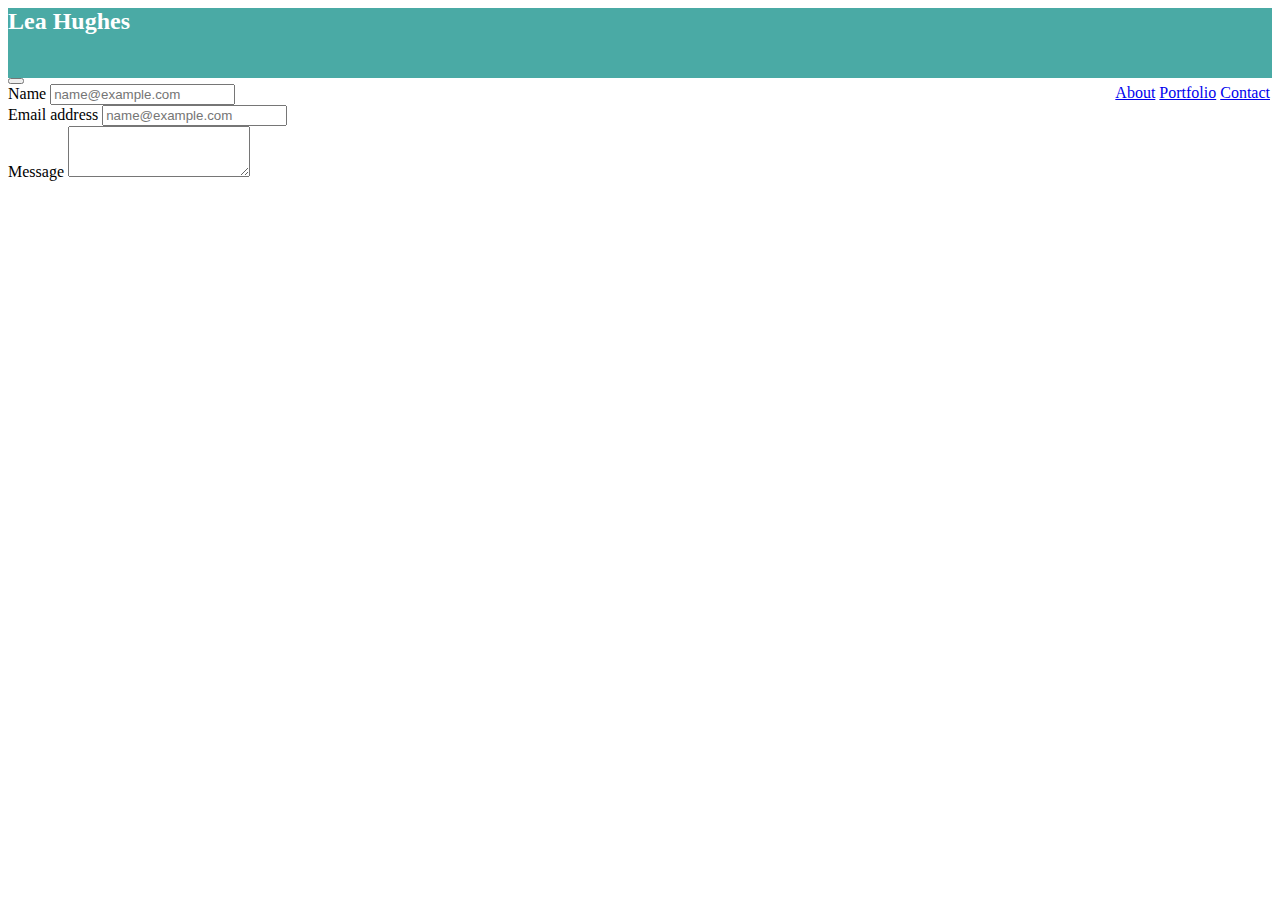
==== contact.html @ 52248187 "add files" ====
<DOCTYPE html>
        <html>
            <head>
                    <link rel="stylesheet" href="https://stackpath.bootstrapcdn.com/bootstrap/4.1.0/css/bootstrap.min.css" integrity="sha384-9gVQ4dYFwwWSjIDZnLEWnxCjeSWFphJiwGPXr1jddIhOegiu1FwO5qRGvFXOdJZ4" crossorigin="anonymous">
                    <link rel="stylesheet" href="./style.css" type="text/css">
                    <script src="https://stackpath.bootstrapcdn.com/bootstrap/4.1.0/js/bootstrap.min.js" integrity="sha384-uefMccjFJAIv6A+rW+L4AHf99KvxDjWSu1z9VI8SKNVmz4sk7buKt/6v9KI65qnm" crossorigin="anonymous"></script>
                    <script src="https://code.jquery.com/jquery-3.3.1.slim.min.js" integrity="sha384-q8i/X+965DzO0rT7abK41JStQIAqVgRVzpbzo5smXKp4YfRvH+8abtTE1Pi6jizo" crossorigin="anonymous"></script>
                    <script src="https://cdnjs.cloudflare.com/ajax/libs/popper.js/1.14.0/umd/popper.min.js" integrity="sha384-cs/chFZiN24E4KMATLdqdvsezGxaGsi4hLGOzlXwp5UZB1LY//20VyM2taTB4QvJ" crossorigin="anonymous"></script>
                    <meta name="viewport" content"width=device-width" initialscale="1">
                
                    <title></title>
            </head>
            <body><nav class="navbar navbar-expand-lg navbar-light bg-light">
                    <div class="logo">
                    <h2>Lea Hughes</h2>
                    </div>
                    <button class="navbar-toggler" type="button" data-toggle="collapse" data-target="#navbarSupportedContent" aria-controls="navbarSupportedContent" aria-expanded="false" aria-label="Toggle navigation">
                      <span class="navbar-toggler-icon"></span>
                    </button>
        
                    <div class="right-tabs">
                          <a href="./index.html" class="about">About</a>
                          <a href="./portfolio.html" class="portfolio">Portfolio</a>
                          <a href="./contact.html" class="contact">Contact</a>
                    </div>
                  </nav>
                  <!-- form -->
                  <div class="container">
      
                        <form>
                              <div class="form-group">
                                <label for="exampleFormControlInput1">Name</label>
                                <input type="email" class="form-control" id="exampleFormControlInput1" placeholder="name@example.com">
                              </div>
                              <div class="form-group">
                                      <label for="exampleFormControlInput1">Email address</label>
                                      <input type="email" class="form-control" id="exampleFormControlInput1" placeholder="name@example.com">
                                    </div>
                             
                              <div class="form-group">
                                <label for="exampleFormControlTextarea1">Message</label>
                                <textarea class="form-control" id="exampleFormControlTextarea1" rows="3"></textarea>
                              </div>
                     
                            </form>
                            </div>
                    </div>
        
        
            </body>
        </html>
---- style.css ----
.right-tabs{
    float: right;
    position: absolute;
    right: 10px;
}

.logo{
    background-color: #4aaaa5;
    color: white;
    height: 70px;
    margin: 0;
    padding: auto;
}

.navbar{
    border
}

.content{
    width: 70%;
    border: 2px solid #cccccc;
    background: #ffffff;
    font-family: 'Arial', 'Helvetica Neue', Helvetica, sans-serif;
    color: #777777;
    padding: 20px;
    margin: 0 auto;

p{
    margin: 0px 30px;
}

body{
    background-image: url(./images/dust_scratches/dust_scratches.png)
}

.logo{
    padding: 10px;
}

.container{
    background-color: white;
    width: 960px;
    margin: 0 auto;
    border: 2px solid #cccccc;
    border-radius: 0.5em;


}

.images{
    width: 100%;
    margin: 6px auto;
    position: relative;
    z-index: 1

}

.littleLine{
    border: 1px solid #cccccc;
    width: 100%;
    margin-bottom: 30px;

}

h1{
    color: #4aaaa5;
}

h3{
        position: relative;
        top: 150px;
        background: #4aaaa5;
        height: 40px;
        width: 192px;
        display: block;
        font-family: 'Georgia', Times, 'Times New Roman', serif;
        color: #ffffff;
        font-family: 'Arial', 'Helvetica Neue', Helvetica, sans-serif;
        font-weight: lighter;
        z-index: 2;
}

    @media only screen and (max-width: 1024px) {
        .images{
            width: 100%;
        }

       

    @media (max-width: 1024px) {

            .content {
            width: 80%; 
            margin: 0 50px;
            padding: 30px;
            
            }

            .profilePic{
                margin: 0 auto;
                width: 30%;
                height: 30%;
            }
        }
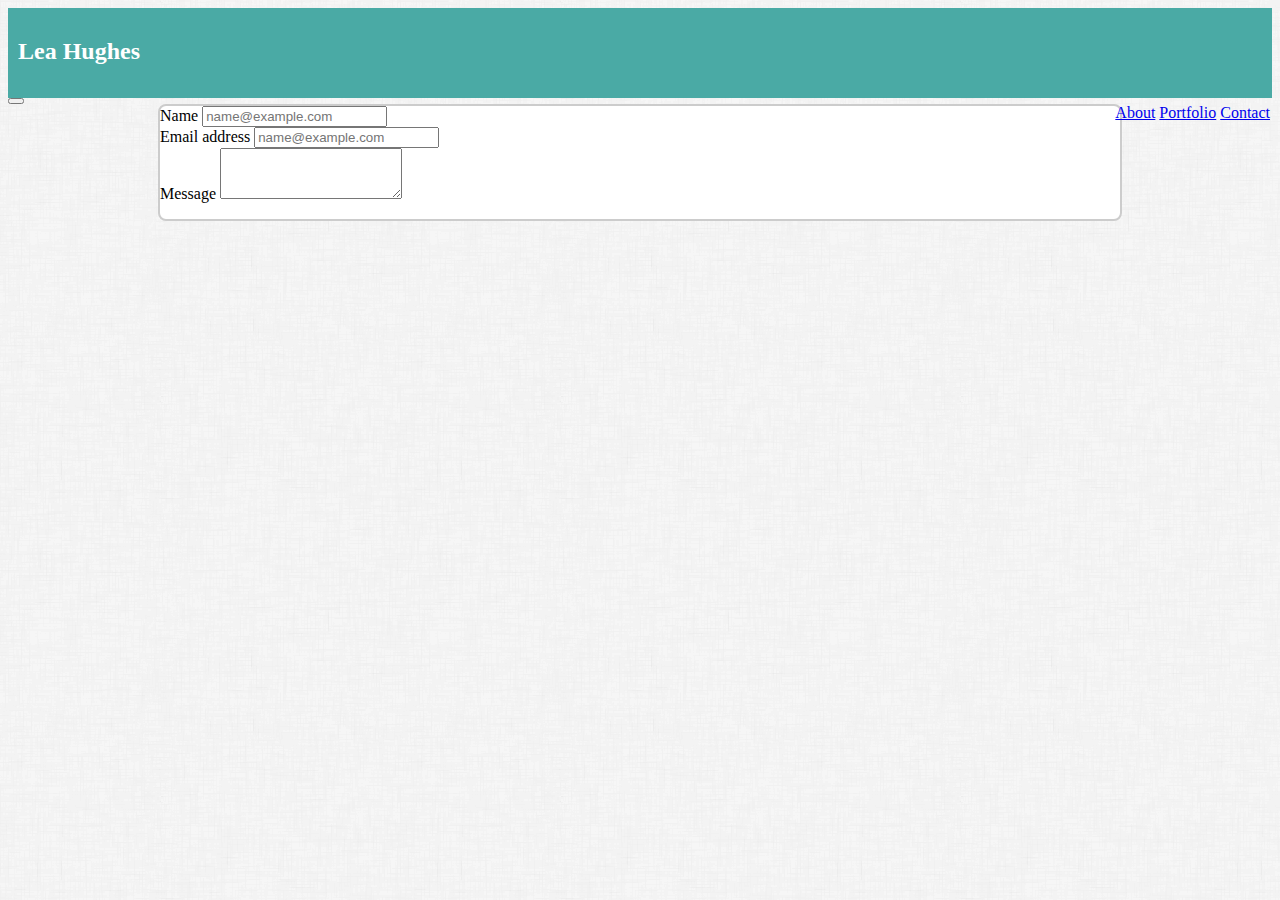
==== commit c79142b2: "add files" ====
--- a/contact.html
+++ b/contact.html
@@ -15,7 +15,7 @@
                     <h2>Lea Hughes</h2>
                     </div>
                     <button class="navbar-toggler" type="button" data-toggle="collapse" data-target="#navbarSupportedContent" aria-controls="navbarSupportedContent" aria-expanded="false" aria-label="Toggle navigation">
-                      <span class="navbar-toggler-icon"></span>
+                      
                     </button>
         
                     <div class="right-tabs">
--- a/style.css
+++ b/style.css
@@ -23,7 +23,7 @@
     font-family: 'Arial', 'Helvetica Neue', Helvetica, sans-serif;
     color: #777777;
     padding: 20px;
-    margin: 0 auto;
+    margin: 0 auto;}
 
 p{
     margin: 0px 30px;
@@ -71,7 +71,7 @@
         top: 150px;
         background: #4aaaa5;
         height: 40px;
-        width: 192px;
+        width: 100%;
         display: block;
         font-family: 'Georgia', Times, 'Times New Roman', serif;
         color: #ffffff;
@@ -103,3 +103,42 @@
             }
         }
 
+
+@media only screen and (max-width: 980px){
+    .container{
+        max-width: 760px;
+    }
+
+    h3{
+        width: 100%;
+    }
+
+    .profilePic{
+        width: auto;
+    }
+}
+@media only screen and (max-width: 768px){
+    .container{
+        max-width: 640px;
+    }
+
+
+    h3{
+        width: 100%;
+    }
+  
+    }
+
+@media only screen and (max-width: 640px){
+    .container{
+        max-width: 490px;}
+    
+        h3{
+            width: 100%;
+        }
+  
+    }
+   
+
+
+
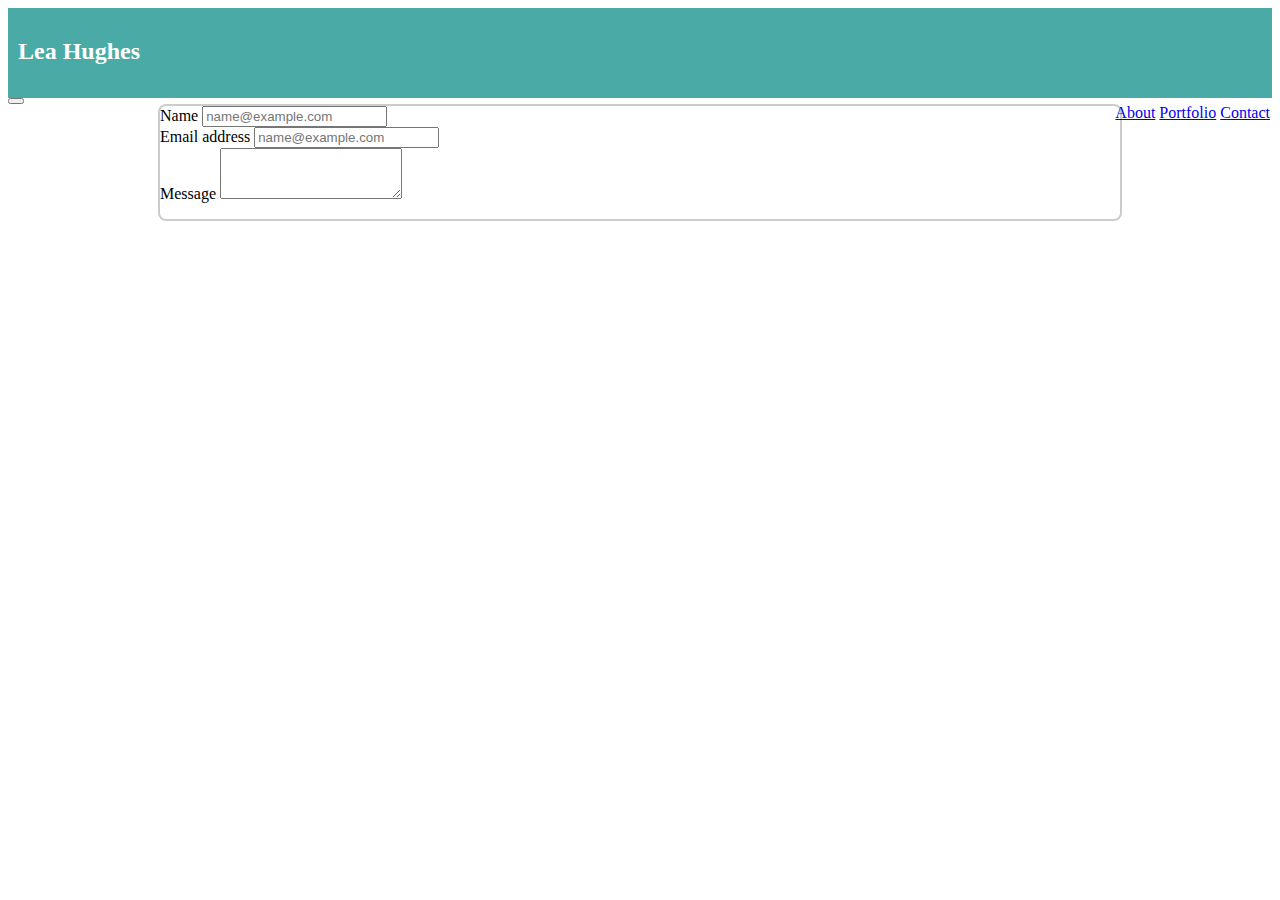
==== commit 0318622e: "add files" ====
--- a/contact.html
+++ b/contact.html
@@ -2,7 +2,7 @@
         <html>
             <head>
                     <link rel="stylesheet" href="https://stackpath.bootstrapcdn.com/bootstrap/4.1.0/css/bootstrap.min.css" integrity="sha384-9gVQ4dYFwwWSjIDZnLEWnxCjeSWFphJiwGPXr1jddIhOegiu1FwO5qRGvFXOdJZ4" crossorigin="anonymous">
-                    <link rel="stylesheet" href="./style.css" type="text/css">
+                    <link rel="stylesheet" href="./css/style.css" type="text/css">
                     <script src="https://stackpath.bootstrapcdn.com/bootstrap/4.1.0/js/bootstrap.min.js" integrity="sha384-uefMccjFJAIv6A+rW+L4AHf99KvxDjWSu1z9VI8SKNVmz4sk7buKt/6v9KI65qnm" crossorigin="anonymous"></script>
                     <script src="https://code.jquery.com/jquery-3.3.1.slim.min.js" integrity="sha384-q8i/X+965DzO0rT7abK41JStQIAqVgRVzpbzo5smXKp4YfRvH+8abtTE1Pi6jizo" crossorigin="anonymous"></script>
                     <script src="https://cdnjs.cloudflare.com/ajax/libs/popper.js/1.14.0/umd/popper.min.js" integrity="sha384-cs/chFZiN24E4KMATLdqdvsezGxaGsi4hLGOzlXwp5UZB1LY//20VyM2taTB4QvJ" crossorigin="anonymous"></script>
--- a/css/style.css
+++ b/css/style.css
@@ -0,0 +1,144 @@
+.right-tabs{
+    float: right;
+    position: absolute;
+    right: 10px;
+}
+
+.logo{
+    background-color: #4aaaa5;
+    color: white;
+    height: 70px;
+    margin: 0;
+    padding: auto;
+}
+
+.navbar{
+    border
+}
+
+.content{
+    width: 70%;
+    border: 2px solid #cccccc;
+    background: #ffffff;
+    font-family: 'Arial', 'Helvetica Neue', Helvetica, sans-serif;
+    color: #777777;
+    padding: 20px;
+    margin: 0 auto;}
+
+p{
+    margin: 0px 30px;
+}
+
+body{
+    background-image: url(./images/dust_scratches/dust_scratches.png)
+}
+
+.logo{
+    padding: 10px;
+}
+
+.container{
+    background-color: white;
+    width: 960px;
+    margin: 0 auto;
+    border: 2px solid #cccccc;
+    border-radius: 0.5em;
+
+
+}
+
+.images{
+    width: 100%;
+    margin: 6px auto;
+    position: relative;
+    z-index: 1
+
+}
+
+.littleLine{
+    border: 1px solid #cccccc;
+    width: 100%;
+    margin-bottom: 30px;
+
+}
+
+h1{
+    color: #4aaaa5;
+}
+
+h3{
+        position: relative;
+        top: 150px;
+        background: #4aaaa5;
+        height: 40px;
+        width: 100%;
+        display: block;
+        font-family: 'Georgia', Times, 'Times New Roman', serif;
+        color: #ffffff;
+        font-family: 'Arial', 'Helvetica Neue', Helvetica, sans-serif;
+        font-weight: lighter;
+        z-index: 2;
+}
+
+    @media only screen and (max-width: 1024px) {
+        .images{
+            width: 100%;
+        }
+
+       
+
+    @media (max-width: 1024px) {
+
+            .content {
+            width: 80%; 
+            margin: 0 50px;
+            padding: 30px;
+            
+            }
+
+            .profilePic{
+                margin: 0 auto;
+                width: 30%;
+                height: 30%;
+            }
+        }
+
+
+@media only screen and (max-width: 980px){
+    .container{
+        max-width: 760px;
+    }
+
+    h3{
+        width: 100%;
+    }
+
+    .profilePic{
+        width: auto;
+    }
+}
+@media only screen and (max-width: 768px){
+    .container{
+        max-width: 640px;
+    }
+
+
+    h3{
+        width: 100%;
+    }
+  
+    }
+
+@media only screen and (max-width: 640px){
+    .container{
+        max-width: 490px;}
+    
+        h3{
+            width: 100%;
+        }
+  
+    }
+   
+
+
+
